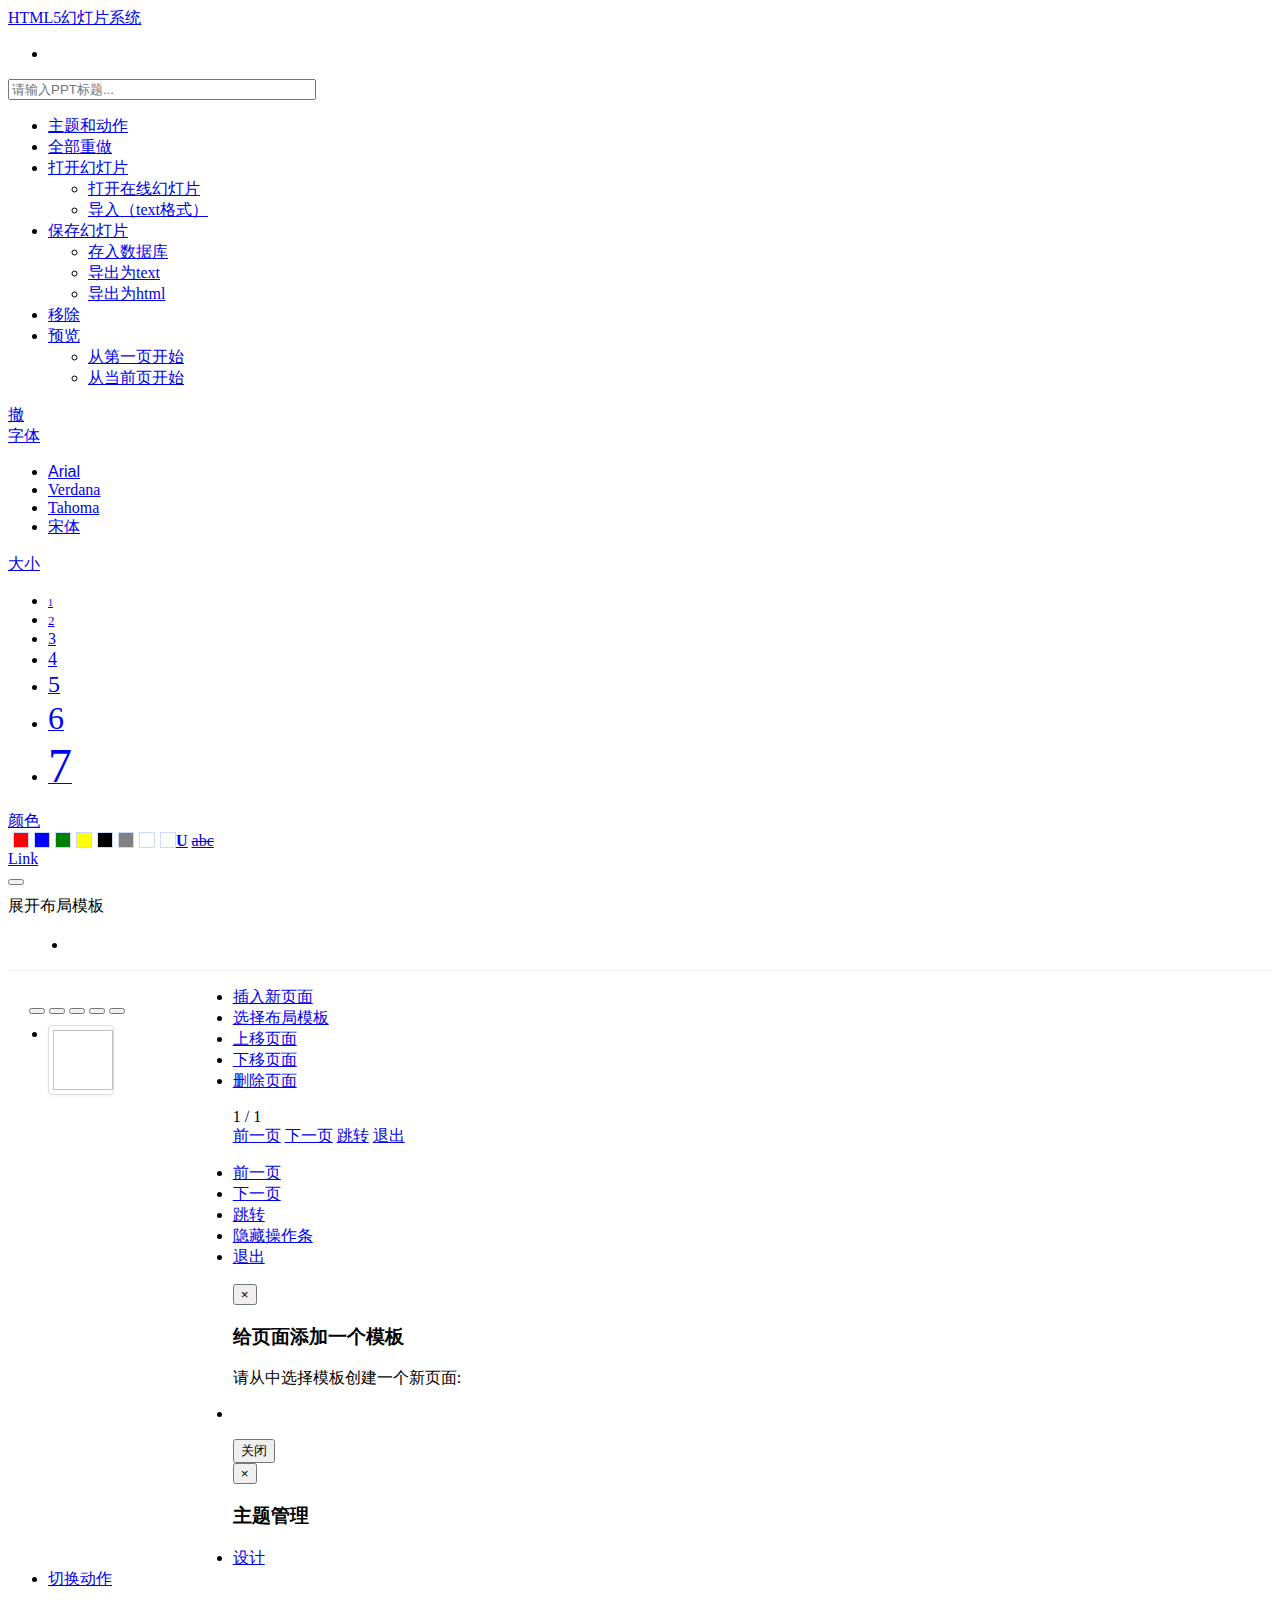
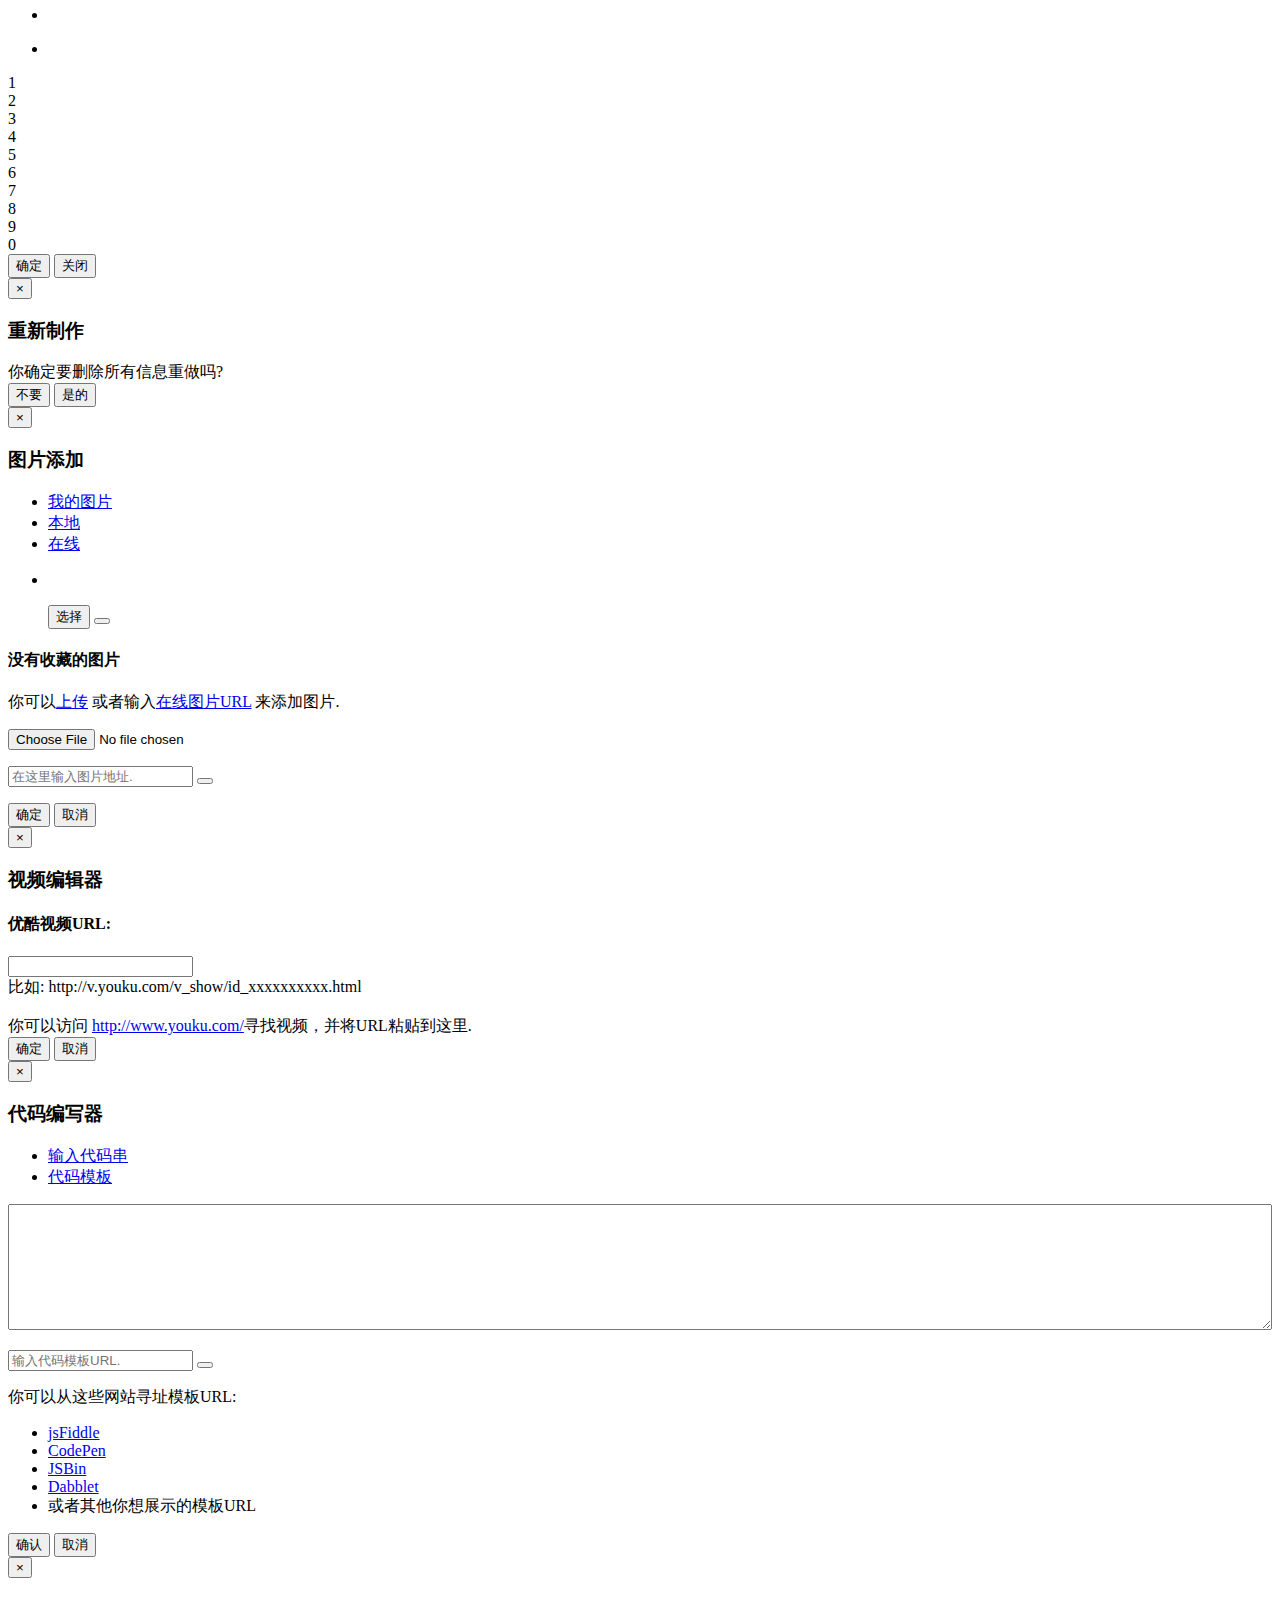
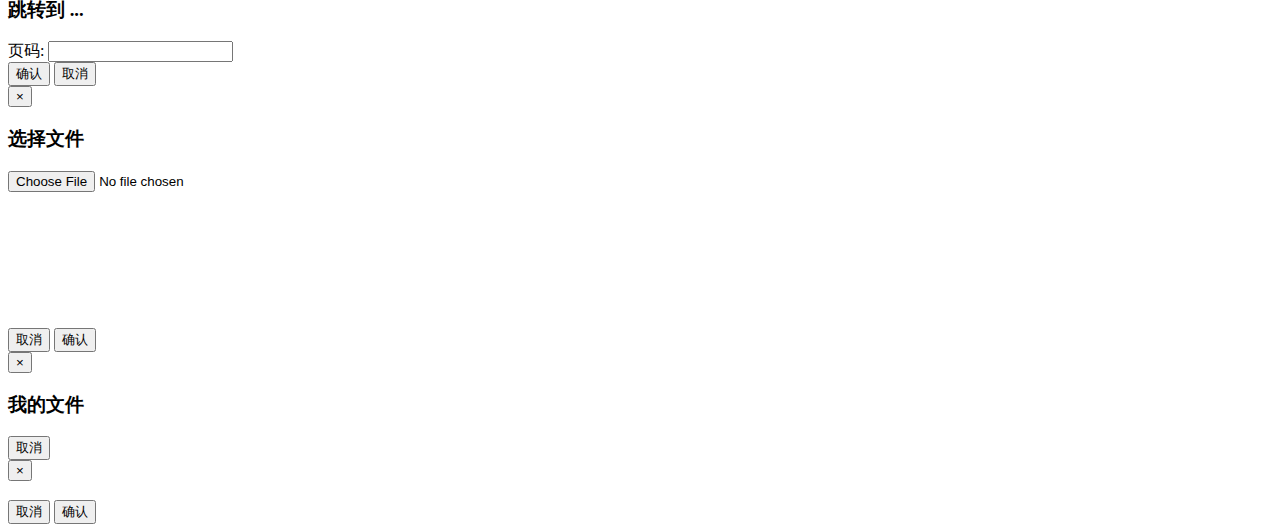
==== index.html @ 77899da3 "update" ====
﻿<!doctype html>
<html>
<!-- manifest="appcache.manifest" -->
<head>

    <meta charset="utf-8">
    <meta name="apple-mobile-web-app-capable" content="yes">
    <meta name="viewport" content="width=device-width, initial-scale=1, maximum-scale=1, minimum-scale=1">
    <title>在线幻灯片</title>
    <link rel="stylesheet" href="lib/css/bootstrap.css">
    <link rel="stylesheet" href="css/main.css">
    <link rel="stylesheet" href="css/adjust.css">
    <link rel="stylesheet" href="lib/css/codeStyles/my-style.css">
</head>

<body>

    <div id="editor" class="window">
        <div id="topbar" class="navbar margin-bottom-0">
            <div class="navbar-inner">
                <a class="brand" href="#">HTML5幻灯片系统</a>
                <ul class="nav" id="title-label-wrapper" data-bind="visible: !editingTitle()">
                    <li>
                        <a href="#" id="label-title" data-bind="text: titleDisplay, click: editTitle"></a>
                    </li>
                </ul>
                <form class="navbar-form pull-left" id="title-editor-wrapper" data-bind="visible: editingTitle" onsubmit="return false;">
                    <input type="text" class="span2" id="input-title" placeholder="请输入PPT标题..." data-bind="value: title, hasfocus: editingTitle">
                </form>
                <ul class="nav pull-right">
                    <li><a href="#theme-manager" data-toggle="modal"><i class="icon-briefcase"></i> 主题和动作</a></li>
                    <li><a href="#reset-confirm" data-toggle="modal"><i class="icon-repeat"></i> 全部重做</a></li>
                    <li>
                        <a href="#" class="dropdown-toggle" data-toggle="dropdown">
                            <i class="icon-file"></i> 打开幻灯片<b class="caret"></b>
                        </a>
                        <ul id="import" class="dropdown-menu">
                            <li><a href="#online-dialog" data-toggle="modal" id="open-online-btn">打开在线幻灯片</a></li>
                            <li><a href="#import-dialog" data-toggle="modal">导入（text格式）</a></li>
                        </ul>
                    </li>
                    <li>
                        <a href="#" class="dropdown-toggle" data-toggle="dropdown">
                            <i class="icon-ok"></i> 保存幻灯片<b class="caret"></b>
                        </a>
                        <ul id="export" class="dropdown-menu">
                            <li><a href="#" id="">存入数据库</a></li>
                            <li><a href="#" id="save-text-btn">导出为text</a></li>
                            <li><a href="#" id="save-html-btn">导出为html</a></li>
                        </ul>
                    </li>
                    <li><a href="#" id="remove-btn"><i class="icon-remove"></i>移除</a></li>
                    <li>
                        <a href="#" class="dropdown-toggle" data-toggle="dropdown">
                            <i class="icon-play"></i> 预览 <b class="caret"></b>
                        </a>
                        <ul class="dropdown-menu pull-right">
                            <li><a href="#" id="preview-btn">从第一页开始</a></li>
                            <li><a href="#" id="preview-current-btn">从当前页开始</a></li>
                        </ul>
                    </li>
                </ul>
            </div>
        </div>

        <div id="toolbar" class="navbar navbar-fixed-top">
            <div class="navbar-inner">
                <div class="btn-group">
                    <a class="btn" data-role="undo" href="#">撤</i></a>
                    <a class="btn" data-role="redo" href="#"><i class="icon-repeat"></i></a>
                </div>
                <div class="btn-group">
                    <a class="btn dropdown-toggle" data-toggle="dropdown" href="#">
                        字体
                        <span class="caret"></span>
                    </a>
                    <ul class="dropdown-menu">
                        <li><a href="#" data-role="FontName"><font face = "Arial">Arial</font></a></li>
                        <li><a href="#" data-role="FontName"><font face = "Verdana">Verdana</font></a></li>
                        <li><a href="#" data-role="FontName"><font face = "Tahoma">Tahoma</font></a></a></li>
                        <li><a href="#" data-role="FontName"><font face = "宋体">宋体</font></a></a></li>
                    </ul>
                </div>
                <div class="btn-group">
                    <a class="btn dropdown-toggle" data-toggle="dropdown" href="#">
                        大小
                        <span class="caret"></span>
                    </a>
                    <ul class="dropdown-menu">
                        <li><a href="#" data-role="FontSize" style="line-height: 1.2;"><font size ="1" >1</font></a></li>
                        <li><a href="#" data-role="FontSize" style="line-height: 1.2;"><font size ="2" >2</font></a></li>
                        <li><a href="#" data-role="FontSize" style="line-height: 1.2;"><font size ="3" >3</font></a></li>
                        <li><a href="#" data-role="FontSize" style="line-height: 1.2;"><font size ="4" >4</font></a></li>
                        <li><a href="#" data-role="FontSize" style="line-height: 1.2;"><font size ="5" >5</font></a></li>
                        <li><a href="#" data-role="FontSize" style="line-height: 1.2;"><font size ="6" >6</font></a></li>
                        <li><a href="#" data-role="FontSize" style="line-height: 1.2;"><font size ="7" >7</font></a></li>
                    </ul>
                </div>
                <div class="btn-group">
                    <a class="btn dropdown-toggle" data-toggle="dropdown" href="#">
                        颜色
                        <span class="caret"></span>
                    </a>
                    <div class="dropdown-menu" id="mycolorPicker">
                        <a href="#" data-role="ForeColor" data-color="Red" style="background-color: Red;"></a>
                        <a href="#" data-role="ForeColor" data-color="Blue" style="background-color: Blue;"></a>
                        <a href="#" data-role="ForeColor" data-color="Green" style="background-color: Green;"></a>
                        <a href="#" data-role="ForeColor" data-color="Yellow" style="background-color: Yellow;"></a>
                        <a href="#" data-role="ForeColor" data-color="Black" style="background-color: Black;"></a>
                        <a href="#" data-role="ForeColor" data-color="Gray" style="background-color: Gray;"></a>
                        <a href="#" data-role="ForeColor" data-color="White" style="background-color: White;"></a>
                        <img id="moreColors" src="images/others/colorpicker.png">
                    </div>
                </div>
                <div class="btn-group" data-toggle="buttons-checkbox">
                    <a class="btn" data-role='bold' href="#"><i class="icon-bold"></i></a>
                    <a class="btn" data-role='italic' href="#"><i class="icon-italic"></i></a>
                    <a class='btn' data-role='underline' href="#"><u><b>U</b></u></a>
                    <a class='btn' data-role='strikeThrough' href="#"><strike>abc</strike></a>
                </div>
                <div class="btn-group" data-toggle="buttons-radio">
                    <a class="btn" data-role="justifyLeft" href="#"><i class="icon-align-left"></i></a>
                    <a class="btn" data-role="justifyCenter" href="#"><i class="icon-align-center"></i>
                    </a>
                    <a class="btn" data-role="justifyRight" href="#"><i class="icon-align-right"></i></a>
                    <a class="btn" data-role="justifyFull" href="#"><i class="icon-align-justify"></i></a>
                </div>
                <div class="btn-group" data-toggle="buttons-radio">
                    <a class="btn" data-role="indent" href="#"><i class="icon-indent-right"></i></a>
                    <a class="btn" data-role="outdent" href="#"><i class="icon-indent-left"></i></a>
                </div>
                <div class="btn-group" data-toggle="buttons-radio">
                    <a class="btn" data-role="insertUnorderedList" href="#"><i class="icon-align-justify"></i></a>
                    <a class="btn" data-role="insertOrderedList" href="#"><i class="icon-list"></i></a>
                </div>
                <div class="btn-group">
                    <a class="btn" data-role="CreateLink" href="#">
                        <i class="icon-share"></i>
                        Link
                    </a>
                    <!-- <ul class="dropdown-menu">
                        <li><a href="#" data-key="CreateLink">URL</a></li>
                        <li><a href="#" data-key="link-slide">Slide</a></li>
                        <li class="disabled"><a href="#" data-key="link-remove">Remove</a></li>
                    </ul> -->
                </div>
                <div class="btn-group">
                    <button class="btn" data-key="picture"><i class="icon-picture"></i><span class="caret"></span></button>
                </div>
                <!-- <div class="btn-group pull-right">
                  <button class="btn" data-key="history-undo"><i class="icon-step-backward"></i></button>
                  <button class="btn" data-key="history-revert"><i class="icon-step-forward"></i></button>
                </div> -->
                <div class="show-layout-toggle pull-right">
                    <a onclick="mylayoutbarToggle()">展开布局模板<b class="caret"></b></a>
                </div>
            </div>
        </div>

        <div id="mylayoutbar" class="navbar navbar-fixed-top hide">
            <ul id="layout-list" class="thumbnails" data-bind="foreach: layoutList">
                <li class="span1" data-bind="css: {active: key == $root.currentLayout()}">
                    <a href="#" class="thumbnail" data-bind="click: $parent.clickLayout, attr: {title: title}">
                        <img data-bind="attr: {src: 'images/layout/' + key + '.png'}" />
                    </a>
                </li>
            </ul>
        </div>

        <div id="content">
            <div id="sidebar" class="span3 margin-left-0 width-240">
                <div id="page-nav">
                    <div id="mypagebar" class="clearfix">
                        <div class="btn-group">
                            <!-- data-bind="click:addPage.bind($data,currentLayout())" -->
                            <button class="btn" data-toggle="modal" data-target="#template-dialog"><i class="icon-plus"></i></button>
                            <button class="btn" data-bind="click: clonePage"><i class="icon-file"></i></button>
                            <button class="btn" data-bind="click: moveUpPage"><i class="icon-arrow-up"></i></button>
                            <button class="btn" data-bind="click: moveDownPage"><i class="icon-arrow-down"></i></button>
                            <button class="btn" data-bind="click: removePage"><i class="icon-trash"></i></button>
                        </div>
                    </div>
                    <div id="page-list-wrapper">
                        <ul id="page-list" class="nav nav-tabs nav-stacked" data-bind="foreach: { data: pageList, afterRender: renderMathJax }">
                            <li data-bind="css: {active: $index() == $root.currentPage()}, click: $parent.clickPage">
                                <div>
                                <img data-bind="attr: {src: 'images/layout/' + key + '.png'}" />
                                </div>
                                <a href="#" data-bind="text: ($index()+1) + '、' + (title || '新页面')"></a>
                            </li>
                        </ul>
                    </div>
                </div>
            </div>
            <div class="vr"></div>
            <div id="editor-stage" class="stage" data-bind="attr: {'data-design': currentDesign}">
                <div id="editor-slide" class="slide" data-bind="attr: {'data-layout': currentLayout}">
                    <div id="slide-title" data-key="title">
                        <div class="output" data-bind="click: clickItem"></div>
                    </div>
                    <div id="slide-subtitle" data-key="subtitle">
                        <div class="output" data-bind="click: clickItem"></div>
                    </div>
                    <div id="slide-content" data-key="content" >
                        <div class="output" data-bind="click: clickItem"></div>
                    </div>
                    <div id="slide-subtitle2" data-key="subtitle2">
                        <div class="output" data-bind="click: clickItem"></div>
                    </div>
                    <div id="slide-content2" data-key="content2">
                        <div class="output" data-bind="click: clickItem"></div>
                    </div>
                    <div id="item-editor-layer" class="layer"></div>
                </div>
            </div>
            <ul class="dropdown-menu" id="myEditorMenu">
                <li><a href="#" id="myEditorMenuAdd">插入新页面</a></li>
                <li><a href="#" id="myEditorMenuLayout">选择布局模板</a></li>
                <li><a class="hide" data-bind="click: moveUpPage" href="#" id="myPageMoveUp">上移页面</a></li>
                <li><a class="hide" data-bind="click: moveDownPage" href="#" id="myPageMoveDown">下移页面</a></li>
                <li><a class="hide" data-bind="click: removePage" href="#" id="myPageRemove">删除页面</a></li>
            </ul>
        </div>
    </div>

    <div id="player" class="window">
        <div id="player-stage" class="stage">
            <div id="player-slides-container">
                <div class="slide next prev current">
                    <div data-key=""></div>
                </div>
            </div>
        </div>
        <div id="player-status">
            <span id="player-page">1</span> / <span id="player-sum">1</span>
        </div>
        <div id="player-nav">
            <div id="player-menu" class="btn-group">
                <a href="#" id="player-btn-prev" class="btn">前一页</a>
                <a href="#" id="player-btn-next" class="btn">下一页</a>
                <a href="#" id="player-btn-goto" class="btn">跳转</a>
                <a href="#" id="player-btn-exit" class="btn">退出</a>
            </div>
        </div>
        <ul class="dropdown-menu" id="myPlayerMenu">
            <li><a href="#" id="myPlayerMenuPrev">前一页</a></li>
            <li><a href="#" id="myPlayerMenuNext">下一页</a></li>
            <li><a href="#" id="myPlayerMenuGoto">跳转</a></li>
            <li><a href="#" id="myPlayerMenu-player-nav-toggle">隐藏操作条</a></li>
            <li><a href="#" id="myPlayerMenuExit">退出</a></li>
        </ul>
    </div>

    <div id="modals" class="layer">
        <div id="template-dialog" class="modal hide fade">
            <div class="modal-header">
                <button type="button" class="close" data-dismiss="modal">×</button>
                <h3>给页面添加一个模板</h3>
            </div>
            <div class="modal-body">
                <div id="template-panel" class="span6">
                    <p>请从中选择模板创建一个新页面:</p>
                    <ul id="template-list" class="thumbnails" data-bind="foreach: tplList">
                        <li class="span2">
                            <a href="#" class="thumbnail" data-bind="click: $parent.addPage, attr: {title: title}" data-dismiss="modal">
                                <img data-bind="attr: {src: 'images/template/' + key + '.png'}" />
                                <span class="title" data-bind="text: title"></span>
                            </a>
                        </li>
                    </ul>
                </div>
            </div>
            <div class="modal-footer">
                <button class="btn btn-primary" data-dismiss="modal">关闭</button>
            </div>
        </div>

        <div id="theme-manager" class="modal hide fade">
            <div class="modal-header">
                <button type="button" class="close" data-dismiss="modal">×</button>
                <h3>主题管理</h3>
            </div>
            <div class="modal-body">
                <div class="span6">
                    <ul id="theme-manager-tabs" class="nav nav-tabs">
                        <li class="active"><a href="#design-panel" data-toggle="tab">设计</a></li>
                        <li><a href="#transition-panel" data-toggle="tab">切换动作</a></li>
                    </ul>
                    <div class="tab-content">
                        <div class="tab-pane active" id="design-panel">
                            <ul class="thumbnails" id="design-list" data-bind="foreach: designList">
                                <li class="span2" data-bind="css: {active: key == $root.currentDesign()}">
                                    <a href="#" class="thumbnail" data-bind="click: $parent.clickDesign">
                                        <img data-bind="attr: {src: 'images/design/' + key + '.png'}">
                                        <span class="title" data-bind="text: title"></span>
                                    </a>
                                </li>
                            </ul>
                        </div>
                        <div class="tab-pane" id="transition-panel">
                            <div class="clearfix">
                                <ul id="transition-list" class="nav nav-pills nav-stacked pull-left" data-bind="foreach: transitionList">
                                    <li data-bind="css: {active: key == $root.currentTransition()}">
                                        <a href="#" data-bind="click: $parent.clickTransition, text: title"></a>
                                    </li>
                                </ul>
                                <div id="transition-preview" class="pull-right">
                                    <div id="transition-stage" data-bind="attr: {'data-transition': currentTransition}">
                                        <div class="transition-slide">1</div>
                                        <div class="transition-slide">2</div>
                                        <div class="transition-slide">3</div>
                                        <div class="transition-slide">4</div>
                                        <div class="transition-slide">5</div>
                                        <div class="transition-slide">6</div>
                                        <div class="transition-slide">7</div>
                                        <div class="transition-slide">8</div>
                                        <div class="transition-slide">9</div>
                                        <div class="transition-slide">0</div>
                                    </div>
                                </div>
                            </div>
                        </div>
                    </div>
                </div>
            </div>
            <div class="modal-footer">
                <button class="btn btn-primary" data-dismiss="modal">确定</button>
                <button class="btn" data-dismiss="modal">关闭</button>
            </div>
        </div>

        <div id="reset-confirm" class="modal hide fade">
            <div class="modal-header">
                <button type="button" class="close" data-dismiss="modal">×</button>
                <h3>重新制作</h3>
            </div>
            <div class="modal-body">
                你确定要删除所有信息重做吗?
            </div>
            <div class="modal-footer">
                <button class="btn" data-dismiss="modal">不要</button>
                <button class="btn btn-primary" data-dismiss="modal" data-bind="click: resetData">是的</button>
            </div>
        </div>

        <div id="img-manager" class="modal hide fade">
            <div class="modal-header">
                <button type="button" class="close" data-dismiss="modal">×</button>
                <h3>图片添加</h3>
            </div>
            <div class="modal-body">
                <div class="span6">
                    <ul id="img-manager-tabs" class="nav nav-tabs">
                        <li class="active" data-key="list"><a href="#my-img-panel" data-toggle="tab">我的图片</a></li>
                        <li data-key="local"><a href="#img-local-panel" data-toggle="tab">本地</a></li>
                        <li data-key="url"><a href="#img-url-panel" data-toggle="tab">在线</a></li>
                    </ul>
                    <div class="tab-content">
                        <div class="tab-pane active" id="my-img-panel">
                            <ul class="thumbnails" id="my-img-list">
                                <li class="span2">
                                    <a href="#" class="thumbnail"><img></a>
                                    <p class="clearfix">
                                        <button class="btn pull-left" data-action="choose">选择</button>
                                        <button class="btn btn-danger pull-right" data-action="remove"><i class="icon-trash"></i></button>
                                    </p>
                                </li>
                            </ul>
                            <div id="my-img-list-holder">
                                <h4>没有收藏的图片</h4>
                                <p>
                                    你可以<a href="#" data-key="local">上传</a>
                                    或者输入<a href="#" data-key="url">在线图片URL</a> 来添加图片.
                                </p>
                            </div>
                        </div>
                        <div class="tab-pane" id="img-local-panel">
                            <p><input type="file"></p>
                            <div class="thumbnail"></div>
                        </div>
                        <div class="tab-pane" id="img-url-panel">
                            <p class="form-inline">
                                <input type="text" placeholder="在这里输入图片地址.">
                                <button class="btn btn-danger" id="img-url-remove"><i class="icon-trash"></i></button>
                            </p>
                            <div class="thumbnail"></div>
                        </div>
                    </div>
                </div>
            </div>
            <div class="modal-footer">
                <button class="btn btn-primary" data-dismiss="modal" data-action="save">确定</button>
                <button class="btn" data-dismiss="modal">取消</button>
            </div>
        </div>

        <div id="video-dialog" class="modal hide fade">
            <div class="modal-header">
                <button type="button" class="close" data-dismiss="modal">×</button>
                <h3>视频编辑器</h3>
            </div>
            <div class="modal-body">
                <div class="span6">
                    <h4>优酷视频URL:</h4>
                    <input id="video-url" type="text"><br>
                    <span class="label">比如:</span> http://v.youku.com/v_show/id_xxxxxxxxxx.html<br><br>
                    <div class="alert alert-info">
                        你可以访问 <a href="http://www.youku.com/" target="_blank">http://www.youku.com/</a>寻找视频，并将URL粘贴到这里.<br>
                    </div>
                </div>
            </div>
            <div class="modal-footer">
                <button class="btn btn-primary" data-dismiss="modal" data-action="save">确定</button>
                <button class="btn" data-dismiss="modal">取消</button>
            </div>
        </div>

        <div id="code-dialog" class="modal hide fade">
            <div class="modal-header">
                <button type="button" class="close" data-dismiss="modal">×</button>
                <h3>代码编写器</h3>
            </div>
            <div class="modal-body">
                <div class="span6">
                    <ul id="code-manager-tabs" class="nav nav-tabs">
                        <li class="active"><a href="#code-panel" data-toggle="tab" data-key="code">输入代码串</a></li>
                        <li><a href="#demo-panel" data-toggle="tab" data-key="demo">代码模板</a></li>
                    </ul>
                    <div class="tab-content">
                        <div class="tab-pane active" id="code-panel">
                            <textarea id="code-input" class="code" rows="8" style="width: 100%; box-sizing: border-box;"></textarea>
                        </div>
                        <div class="tab-pane" id="demo-panel">
                            <p class="form-inline">
                                <input type="text" id="demo-url-input" placeholder="输入代码模板URL.">
                                <button class="btn btn-danger" id="demo-url-remove"><i class="icon-trash"></i></button>
                            </p>
                            <p>你可以从这些网站寻址模板URL:</p>
                            <ul>
                                <li><a href="http://jsfiddle.net/" target="_blank">jsFiddle</a></li>
                                <li><a href="http://codepen.io/" target="_blank">CodePen</a></li>
                                <li><a href="http://jsbin.com/" target="_blank">JSBin</a></li>
                                <li><a href="http://dabblet.com/" target="_blank">Dabblet</a></li>
                                <li>或者其他你想展示的模板URL</li>
                            </ul>
                        </div>
                    </div>
                </div>
            </div>
            <div class="modal-footer">
                <button class="btn btn-primary" data-dismiss="modal" data-action="save">确认</button>
                <button class="btn" data-dismiss="modal">取消</button>
            </div>
        </div>

        <div id="goto-dialog" class="modal hide fade">
            <div class="modal-header">
                <button type="button" class="close" data-dismiss="modal">×</button>
                <h3>跳转到 ...</h3>
            </div>
            <div class="modal-body">
                <div class="span6">
                    页码:
                    <input id="goto-number" type="number">
                </div>
            </div>
            <div class="modal-footer">
                <button class="btn btn-primary" data-dismiss="modal" data-action="go">确认</button>
                <button class="btn" data-dismiss="modal">取消</button>
            </div>
        </div>

        <div id="import-dialog" class="modal hide fade">
            <div class="modal-header">
                <button type="button" class="close" data-dismiss="modal">×</button>
                <h3 id="import-dialog-title">选择文件</h3>
            </div>
            <div class="modal-body" id="confirm-dialog-body">
                <div id="import-file-panel">
                    <p><input type="file"></p>
                    <div class="thumbnail file-info code"></div>
                </div>
            </div>
            <div class="modal-footer">
                <button class="btn" data-dismiss="modal" data-action="no">取消</button>
                <button class="btn btn-primary" data-dismiss="modal" id="open-text-btn">确认</button>
            </div>
        </div>

        <div id="online-dialog" class="modal hide fade">
            <div class="modal-header">
                <button type="button" class="close" data-dismiss="modal">×</button>
                <h3 id="online-dialog-title">我的文件</h3>
            </div>
            <div class="modal-body" id="confirm-dialog-body">
                <div id="online-file-panel">

                </div>
            </div>
            <div class="modal-footer">
                <button class="btn" data-dismiss="modal" data-action="no">取消</button>
            </div>
        </div>

        <div id="confirm-dialog" class="modal hide fade">
            <div class="modal-header">
                <button type="button" class="close" data-dismiss="modal">×</button>
                <h3 id="confirm-dialog-title"></h3>
            </div>
            <div class="modal-body" id="confirm-dialog-body"></div>
            <div class="modal-footer">
                <button class="btn" data-dismiss="modal" data-action="no">取消</button>
                <button class="btn btn-primary" data-dismiss="modal" data-action="yes">确认</button>
            </div>
        </div>
    </div>

    <script id="ctrl-template" type="text/template">
        <div class="ctrl">
            <a href="#" class="ctrl-start"></a>
            <ul class="ctrl-menu">
                <li><a href="#" data-action="clear">清除</a></li>
                <li><a href="#" data-action="edit">编辑</a></li>
                <li class="ctrl-menu-more"><a href="#">...</a></li>
            </ul>
        </div>
    </script>
    

    <script src="lib/js/jquery.js"></script>
    <script src="lib/js/bootstrap.js"></script>

    <script src="lib/js/knockout-2.2.1.js"></script>
    <script src="lib/js/highlight.min.js"></script>
    <!-- 引入 Showdown -->
    <script src="lib/js/showdown.min.js"></script>
    <!-- 引入 MathJax 用于渲染TeX公式 -->
    <script>
        window.MathJax = {
            tex: {
                inlineMath: [['$', '$'], ['\\(', '\\)']],
                displayMath: [['$$', '$$'], ['\\[', '\\]']],
                processEscapes: true,
                processEnvironments: true
            },
            startup: {
                ready: () => {
                    MathJax.startup.defaultReady();
                    console.log('MathJax is loaded');
                }
            }
        };
    </script>
    <script src="https://polyfill.io/v3/polyfill.min.js?features=es6"></script>
    <script type="text/javascript" id="MathJax-script" async src="lib/js/tex-mml-chtml.js"></script>
    <script src="lib/js/joypixels.js"></script>


    <!-- 引入 Showdown -->
    <!-- <script src="https://cdn.jsdelivr.net/npm/showdown@latest/dist/showdown.min.js"></script> -->
    <!-- <script src="https://polyfill.io/v3/polyfill.min.js?features=es6"></script> -->
    <!-- <script type="text/javascript" id="MathJax-script" async src="https://cdn.jsdelivr.net/npm/mathjax@3/es5/tex-mml-chtml.js"></script>     -->
    <!-- 引入 emoji-toolkit -->
    <!-- <script src="https://unpkg.com/emoji-toolkit"></script> -->


    <script src="js/jquery.colorpicker.js"></script>
    <script src="js/savefile/FileSaver.js"></script>
    <script src="js/jquery.cookie.js"></script>
    
    <script src="js/adjust.js"></script>

    <script data-main="js/main" src="js/require.js"></script>
</body>
</html>
---- css/adjust.css ----
.clear{
	clear:both;
}
.height-auto{
	height: auto;
}
.margin-bottom-0{
	margin-bottom: 0;
}
.margin-bottom-10{
	margin-bottom: 10px;
}
.margin-left-0{
	margin-left: 0;
}
.width-240{
	width: 240px;
}
.color-gray{
	color: gray;
}
#input-title{
	width: 300px;
}
#export{
	right: auto;
}
#export:before{
	right: 48px;
}
#export:after{
	right: 49px;
}
#import{
	right: auto;
}
#import:before{
	right: 48px;
}
#import:after{
	right: 49px;
}
.playerMenu{
	display: none;
	z-index: 1000;
}
.file-info{
	min-height: 120px;
	white-space: pre-line;
}
#online-file-panel p{
	width: 90%;
	line-height: 30px;
	font-size: 20px;
	border: 1px solid #F0F0F0;
	float: left;
}
#online-file-panel div{
	width: 97%;
	line-height: 30px;
}
#online-file-panel .delete-btn{
	height: 30px;
	line-height: 30px;
	width: 5%;
	text-align: center;
}
#online-file-panel .delete-btn:hover{
	color: #ffffff;
    text-decoration: none;
    background-color: #0081c2;
    background-image: -moz-linear-gradient(top, #0088cc, #0077b3);
    background-image: -webkit-gradient(linear, 0 0, 0 100%, from(#0088cc), to(#0077b3));
    background-image: -webkit-linear-gradient(top, #0088cc, #0077b3);
    background-image: -o-linear-gradient(top, #0088cc, #0077b3);
    background-image: linear-gradient(to bottom, #0088cc, #0077b3);
    background-repeat: repeat-x;
    filter: progid:DXImageTransform.Microsoft.gradient(startColorstr='#ff0088cc', endColorstr='#ff0077b3', GradientType=0);
}
#online-file-panel p a{
	display: block;
	text-indent: 1em;
	width: 100%;
	cursor: pointer;
	text-decoration: none;
}
#online-file-panel p a span{
	display: block;
	float: right;
	font-size: 16px;
	color: gray;
	margin-right: 5px;
}
#online-file-panel p a:hover{
    color: #ffffff;
    text-decoration: none;
    background-color: #0081c2;
    background-image: -moz-linear-gradient(top, #0088cc, #0077b3);
    background-image: -webkit-gradient(linear, 0 0, 0 100%, from(#0088cc), to(#0077b3));
    background-image: -webkit-linear-gradient(top, #0088cc, #0077b3);
    background-image: -o-linear-gradient(top, #0088cc, #0077b3);
    background-image: linear-gradient(to bottom, #0088cc, #0077b3);
    background-repeat: repeat-x;
    filter: progid:DXImageTransform.Microsoft.gradient(startColorstr='#ff0088cc', endColorstr='#ff0077b3', GradientType=0);
}
#mylayoutbar{
	padding: 0 20px;
	top: auto;
	position: relative;
	border-bottom: 1px solid #F0F0F0;
}
#mylayoutbar ul{
	margin-top: 10px;
}
#mylayoutbar ul li{
	margin-bottom: 0;
}
.show-layout-toggle{
	height: 100%;
	vertical-align: middle;
}
.show-layout-toggle a{
	text-decoration: none;
	line-height: 40px;
	cursor: pointer;
}
.show-layout-toggle a b{
	margin-top: 18px;
}
.upcaret{
	display: inline-block;
	width: 0;
	height: 0;
	vertical-align: top;
	border-bottom: 4px solid #000000;
	border-right: 4px solid transparent;
	border-left: 4px solid transparent;
	content: "";
}
#mypagebar{
	min-width:200px;
	width:83.3333%;
	margin-left: auto;
	margin-right: auto; 
}
#mypagebar .btn-group{
	margin-left: auto;
    margin-right: auto;
    display: block;
    width: 91.66667%;
    max-width: 220px;
}
#page-list{
	width: 91.66667%;
	max-width: 220px;
	margin-left: auto;
	margin-right: auto;
	height: 500px;
	overflow: auto;
	margin-top: 10px;
}
#page-list li{
	margin-bottom: 10px;
	height: 70px;
	max-height: 70px;
	clear: both;
	cursor:pointer; 
	width: 100%;
}
#page-list li.active{
	cursor: default;
}
#page-list img{
	display: block;
	margin-left: auto;
	margin-right: auto;
	width: 60px;
	min-height: 60px;
	height: 60px;
	max-height: 60px;
}
#page-list .active div{
	cursor: default;
	background-color: #F6EC88;
	border-color: #960;
	-webkit-box-shadow: 0 1px 4px rgba(0, 105, 214, 0.25);
	-moz-box-shadow: 0 1px 4px rgba(0, 105, 214, 0.25);
	-ms-box-shadow: 0 1px 4px rgba(0, 105, 214, 0.25);
	box-shadow: 0 1px 4px rgba(0, 105, 214, 0.25);
}
#page-list .active div:hover{
	background-color: #F6EC88;
	border-color: #960;
	-webkit-box-shadow: 0 1px 4px rgba(0, 105, 214, 0.25);
	-moz-box-shadow: 0 1px 4px rgba(0, 105, 214, 0.25);
	-ms-box-shadow: 0 1px 4px rgba(0, 105, 214, 0.25);
	box-shadow: 0 1px 4px rgba(0, 105, 214, 0.25);
}
#page-list div{
	float: left;
	width: 27.27273%;
	min-height: 60px;
	height: 60px;
	max-height: 60px;
	max-width: 60px;
	display: block;
	padding: 4px;
	line-height: 20px;
	border: 1px solid #ddd;
	-webkit-border-radius: 4px;
	-moz-border-radius: 4px;
	border-radius: 4px;
	-webkit-box-shadow: 0 1px 3px rgba(0, 0, 0, 0.055);
	-moz-box-shadow: 0 1px 3px rgba(0, 0, 0, 0.055);
	box-shadow: 0 1px 3px rgba(0, 0, 0, 0.055);
	-webkit-transition: all 0.2s ease-in-out;
	-moz-transition: all 0.2s ease-in-out;
	-o-transition: all 0.2s ease-in-out;
	transition: all 0.2s ease-in-out;
}
#page-list a{
	width: 47.72727%;
	max-width: 105px;
	display: block;
	float: left;
	min-height: 52px;
	height: 52px;
	max-height: 52px;
	margin: 0;
	text-indent: 0.5em;
	text-overflow: ellipsis;
	-o-text-overflow: ellipsis;
	overflow: hidden;
}
#page-list div:hover{
	background-color: #ddd;
}
#mycolorPicker{
	clear: both;
	width: 200px;
}
#mycolorPicker a{
	width: 14px;
	height: 14px;
	display: block;
	padding: 0;
	border: 1px solid #C9D9FF;
	float: left;
	margin-left: 5px;
	cursor: pointer;
}
#mycolorPicker a:hover{
	border: 2px solid #FFE166;
}
#mycolorPicker img{
	width: 14px;
	height: 14px;
	display: block;
	padding: 0;
	border: 1px solid #C9D9FF;
	float: left;
	margin-left: 5px;
	cursor: pointer;
}
#mycolorPicker img:hover{
	border: 2px solid #FFE166;
}

#my-img-list .thumbnail{
	height: auto;
}

#editor-slide{
	line-height: normal;
	font-size: 100%;
}
#player-slides-container .slide{
	line-height: normal;
	font-size: 100%;
}
#sidebar {
    padding: 10px 0 20px;
    float: left;
    display: -webkit-box;
    display: -moz-box;
    display: -ms-box;
    display: box;
    -webkit-box-orient: vertical;
    -moz-box-orient: vertical;
    -ms-box-orient: vertical;
    box-orient: vertical;
    width: 17.77778%;
    max-width: 500px; 
}
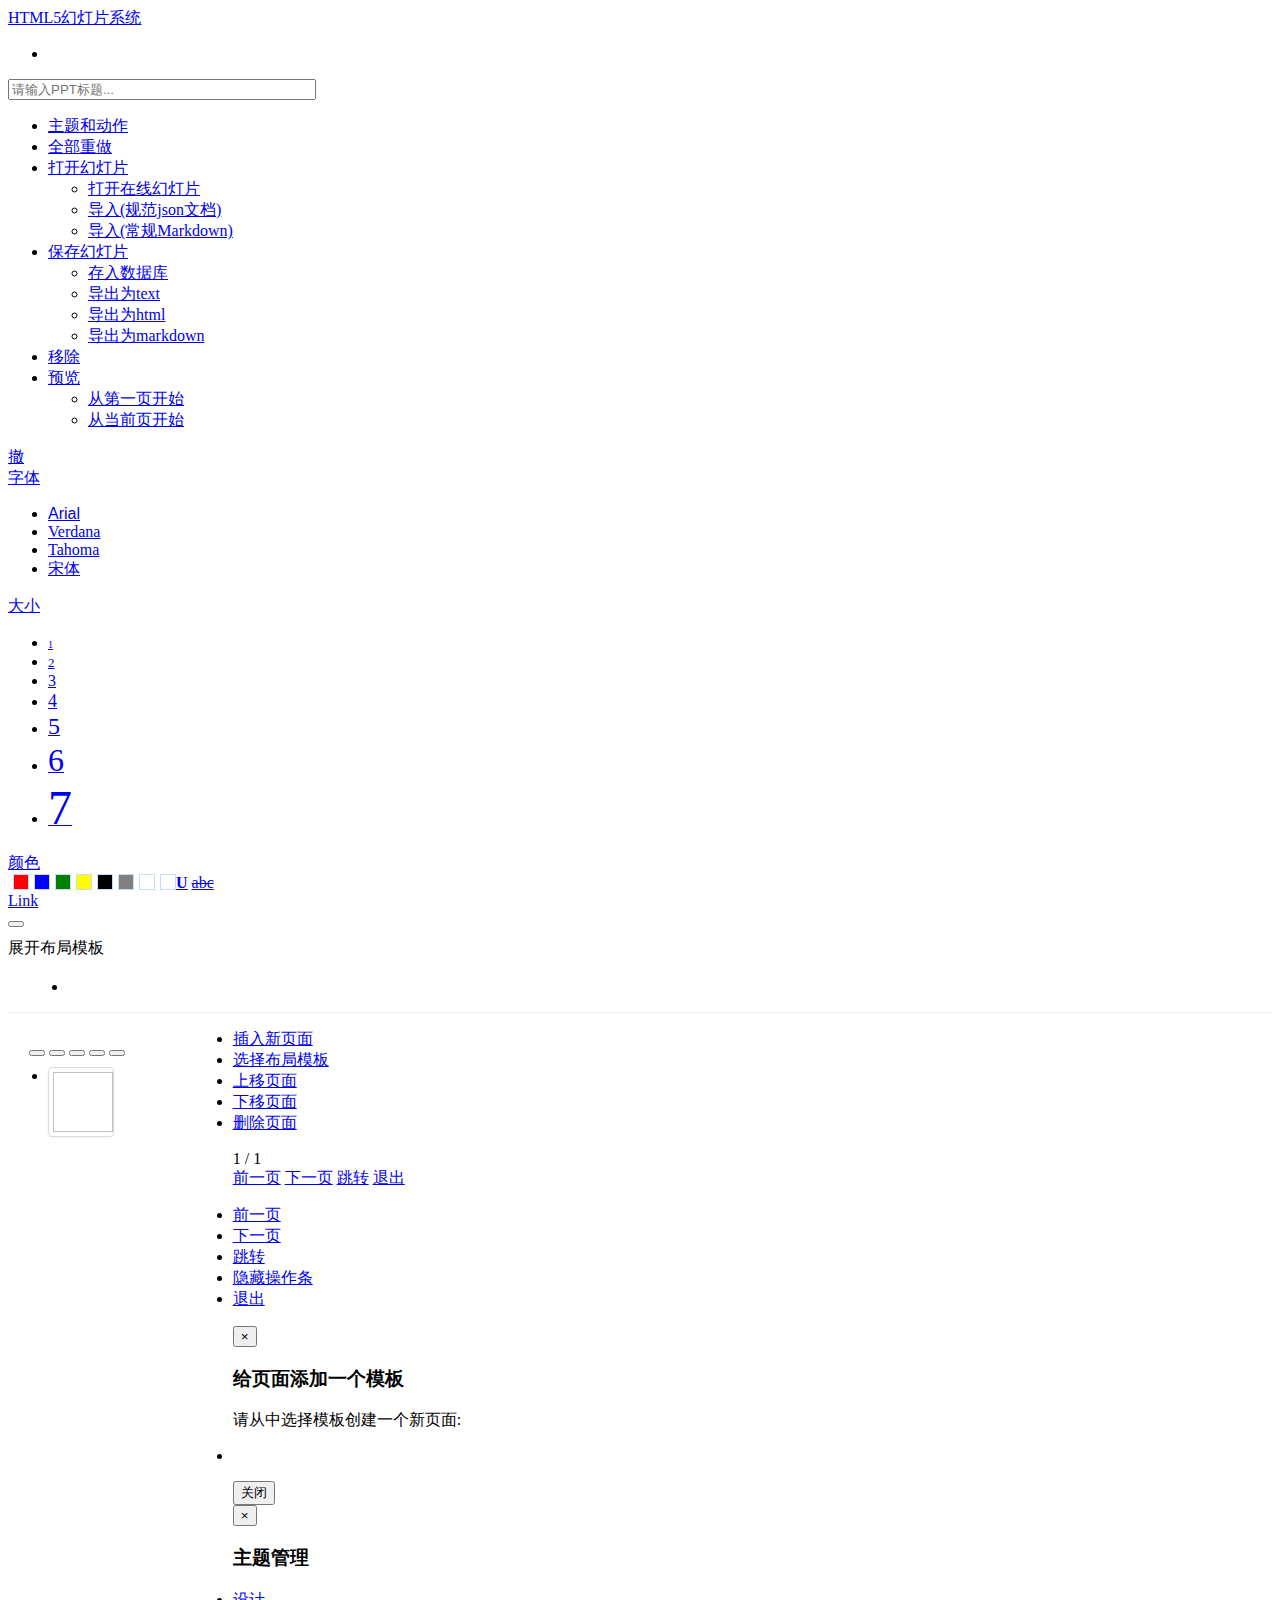
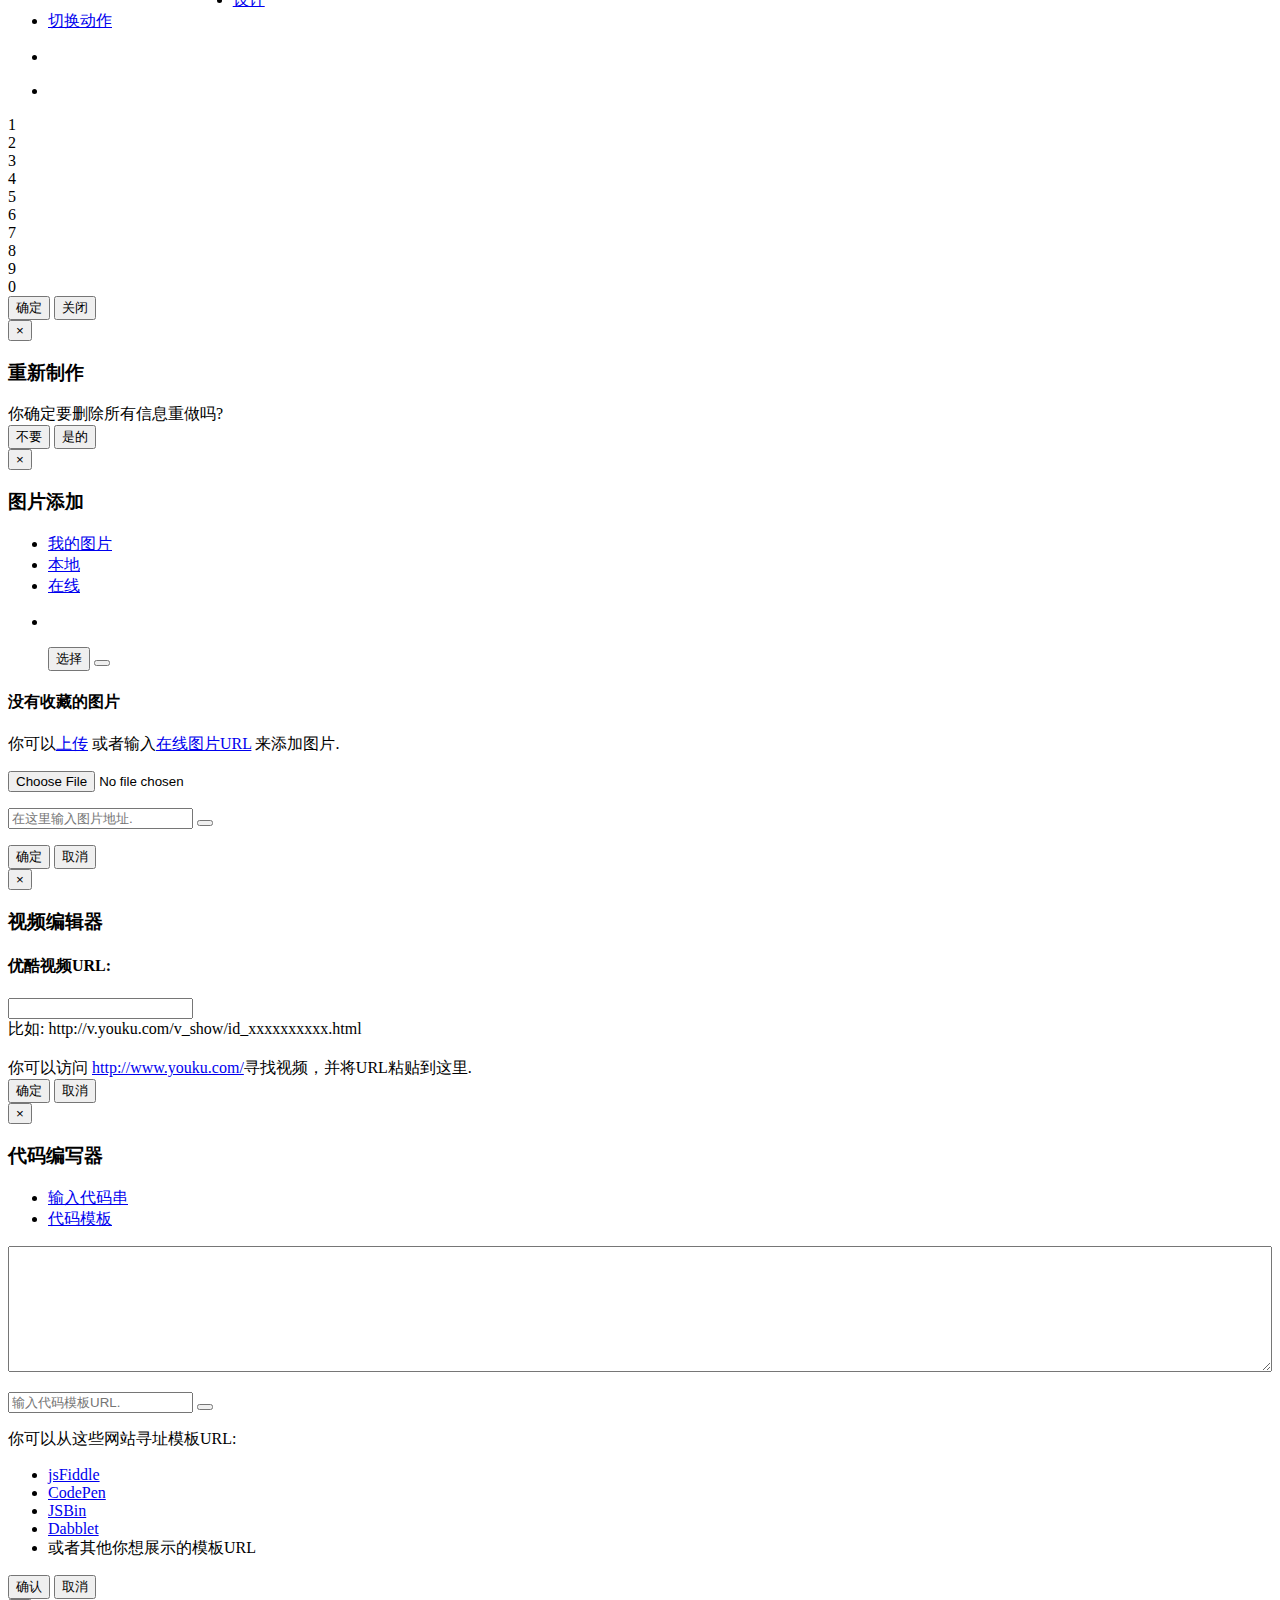
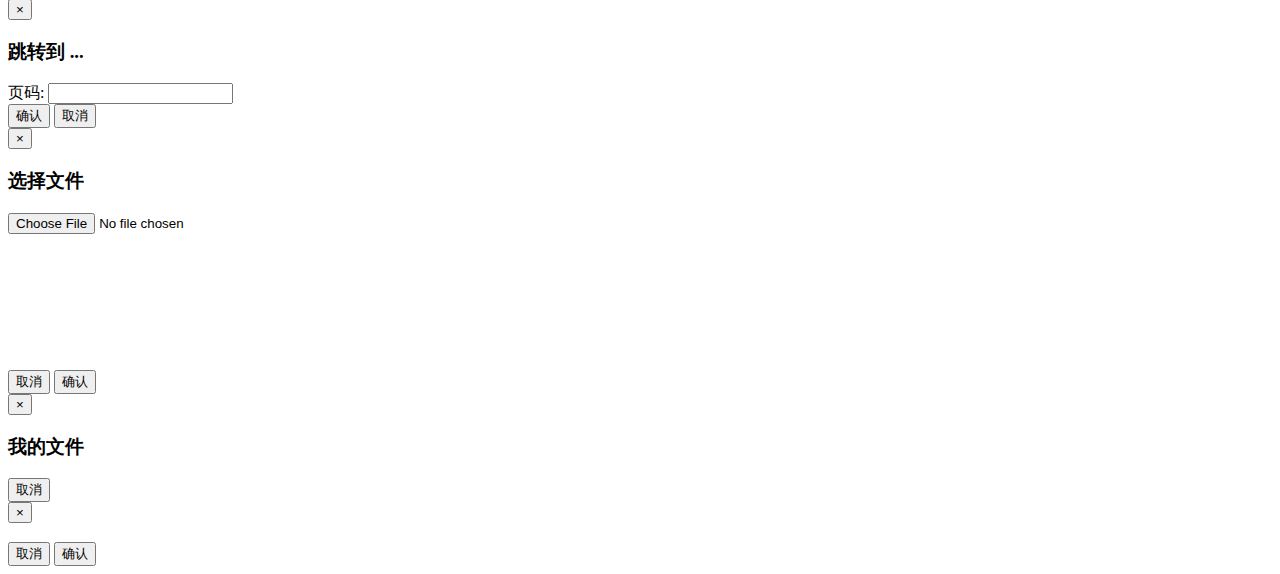
==== commit 40d935cd: "实现导出为 Markdown 文档" ====
--- a/index.html
+++ b/index.html
@@ -36,7 +36,8 @@
                         </a>
                         <ul id="import" class="dropdown-menu">
                             <li><a href="#online-dialog" data-toggle="modal" id="open-online-btn">打开在线幻灯片</a></li>
-                            <li><a href="#import-dialog" data-toggle="modal">导入（text格式）</a></li>
+                            <li><a href="#import-dialog" data-toggle="modal">导入(规范json文档)</a></li>
+                            <li><a href="#import-dialog" data-toggle="modal">导入(常规Markdown)</a></li>
                         </ul>
                     </li>
                     <li>
@@ -47,6 +48,7 @@
                             <li><a href="#" id="">存入数据库</a></li>
                             <li><a href="#" id="save-text-btn">导出为text</a></li>
                             <li><a href="#" id="save-html-btn">导出为html</a></li>
+                            <li><a href="#" id="save-markdown-btn">导出为markdown</a></li>
                         </ul>
                     </li>
                     <li><a href="#" id="remove-btn"><i class="icon-remove"></i>移除</a></li>
@@ -181,7 +183,7 @@
                         </div>
                     </div>
                     <div id="page-list-wrapper">
-                        <ul id="page-list" class="nav nav-tabs nav-stacked" data-bind="foreach: { data: pageList, afterRender: renderMathJax }">
+                        <ul id="page-list" class="nav nav-tabs nav-stacked" data-bind="foreach: { data: pageList }">
                             <li data-bind="css: {active: $index() == $root.currentPage()}, click: $parent.clickPage">
                                 <div>
                                 <img data-bind="attr: {src: 'images/layout/' + key + '.png'}" />
@@ -526,11 +528,13 @@
         </div>
     </script>
     
-
+    <!-- jQuery -->
     <script src="lib/js/jquery.js"></script>
+    <!-- 布局 -->
     <script src="lib/js/bootstrap.js"></script>
-
+    <!-- MVVM 动态绑定 -->
     <script src="lib/js/knockout-2.2.1.js"></script>
+    <!-- 高亮语法 -->
     <script src="lib/js/highlight.min.js"></script>
     <!-- 引入 Showdown -->
     <script src="lib/js/showdown.min.js"></script>
@@ -551,23 +555,16 @@
             }
         };
     </script>
-    <script src="https://polyfill.io/v3/polyfill.min.js?features=es6"></script>
     <script type="text/javascript" id="MathJax-script" async src="lib/js/tex-mml-chtml.js"></script>
     <script src="lib/js/joypixels.js"></script>
 
-
-    <!-- 引入 Showdown -->
-    <!-- <script src="https://cdn.jsdelivr.net/npm/showdown@latest/dist/showdown.min.js"></script> -->
-    <!-- <script src="https://polyfill.io/v3/polyfill.min.js?features=es6"></script> -->
-    <!-- <script type="text/javascript" id="MathJax-script" async src="https://cdn.jsdelivr.net/npm/mathjax@3/es5/tex-mml-chtml.js"></script>     -->
-    <!-- 引入 emoji-toolkit -->
-    <!-- <script src="https://unpkg.com/emoji-toolkit"></script> -->
-
-
+    <!-- 颜色选择器 -->
     <script src="js/jquery.colorpicker.js"></script>
+    <!-- 文件保存 -->
     <script src="js/savefile/FileSaver.js"></script>
+    <!-- cookie处理 -->
     <script src="js/jquery.cookie.js"></script>
-    
+    <!-- 额外样式动态调整 -->
     <script src="js/adjust.js"></script>
 
     <script data-main="js/main" src="js/require.js"></script>
